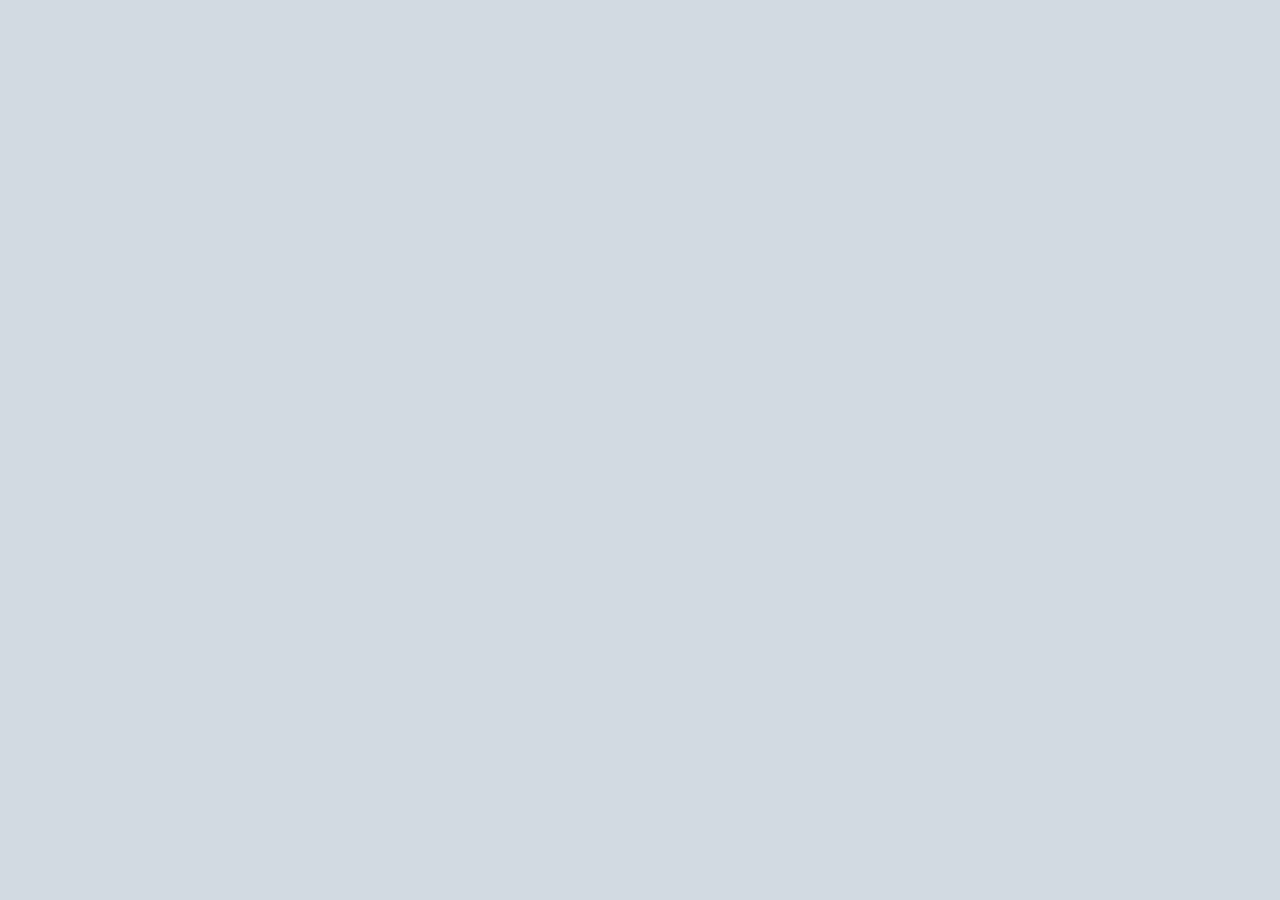
==== gallery.html @ 78bdc8c2 "gallery implemented" ====
<!DOCTYPE html>
<html lang="en">

<head>
    <meta charset="UTF-8">
    <meta http-equiv="X-UA-Compatible" content="IE=edge">
    <meta name="viewport" content="width=device-width, initial-scale=1.0">
    <title>Document</title>
    <link rel="stylesheet" href="gallery.css">
</head>

<body>
    
    <div class="gallery-container">
        <!-- <div class="media-container">
            <div class="actual-media"></div>
            <div class="media-buttons">
                <div class="download">download</div>
                <div class="delete">delete</div>
            </div>
        </div>
    </div> -->
    </div>
</body>
<script src="dbscript.js"></script>
<script>
    setTimeout(function () {
        viewMedia()
    }, 1000);
</script>
</body>

</html>
---- gallery.css ----
*{
    box-sizing: border-box;
}

body{
    margin: 0;
    background-color: #d2dae2;
    
}
.gallery-container
{ 
    height: 100vh;
    width: 100vw;
  display: flex;
  flex-wrap: wrap;
 justify-content: space-evenly;
  
  
}
.media-container
{   
    margin-top: 5vh;
    margin-left: 2vw;
    margin-right: 2vw;
    height: 30vh;
    width:20vw;
    border: 1px solid black;
    flex-shrink: 0;
    min-width: 385px;
    

}
.actual-media
{
    height: 80%;
    width: 100%;
    border: 1px solid #3B3B98;
   
}
.media-buttons
{
    height: 20%;
 
    display: flex;
    
}
.download,.delete
{
    width:12vw;
    border: 1px solid #3B3B98;
    display: flex;
    justify-content: center;
    align-items: center;
    font-size: 1.5rem;
    font-weight: bold;
    font-family:Snell Roundhand, cursive;
    background-color: #9AECDB;
    color:#182C61 ;
    min-width: 192px;
}
.actual-media img,.actual-media video{
    height: 100%;
    width: 100%;
}
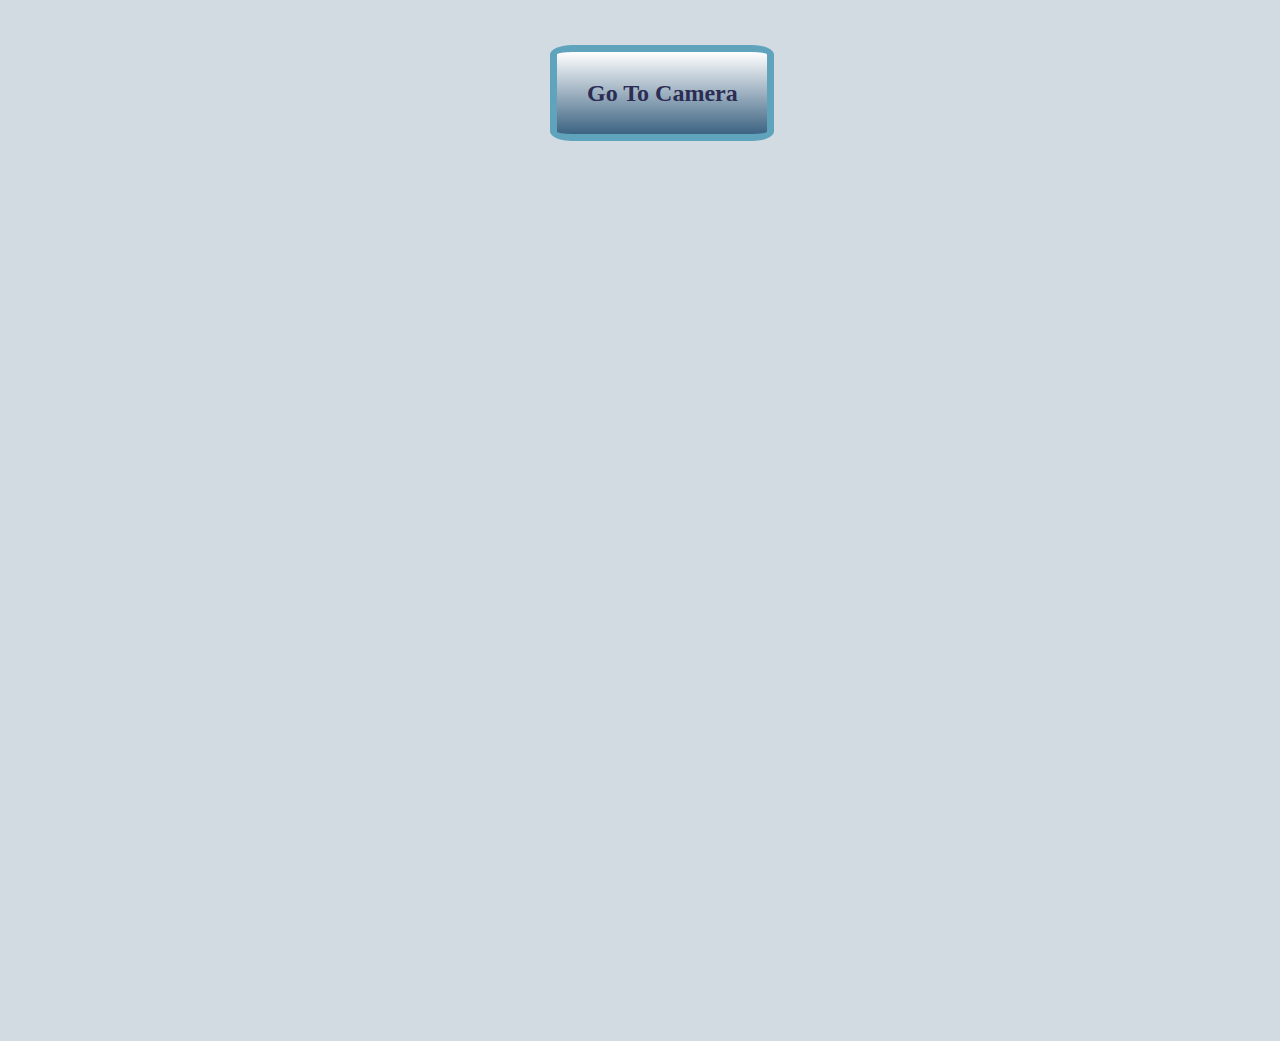
==== commit bd8a8ff3: "back to camera btn" ====
--- a/gallery.html
+++ b/gallery.html
@@ -10,7 +10,7 @@
 </head>
 
 <body>
-    
+    <button id="to-camera">Go To Camera</button>
     <div class="gallery-container">
         <!-- <div class="media-container">
             <div class="actual-media"></div>
@@ -21,6 +21,7 @@
         </div>
     </div> -->
     </div>
+  
 </body>
 <script src="dbscript.js"></script>
 <script>
--- a/gallery.css
+++ b/gallery.css
@@ -27,6 +27,7 @@
     border: 1px solid black;
     flex-shrink: 0;
     min-width: 385px;
+  
     
 
 }
@@ -57,8 +58,25 @@
     background-color: #9AECDB;
     color:#182C61 ;
     min-width: 192px;
+    cursor: pointer;
 }
 .actual-media img,.actual-media video{
     height: 100%;
     width: 100%;
+}
+#to-camera{
+    
+  
+    border-radius: 10%;
+    margin-top:5vh;
+    margin-left: 43vw;
+    border: 7px solid #60a3bc;
+    color:#2c2c54;
+    cursor:pointer;
+    font-size: 1.5rem;
+    width: 14rem;
+    height: 6rem;
+    font-weight: bold;
+    font-family: Snell Roundhand, cursive;
+    background-image: linear-gradient(white,#3c6382);
 }